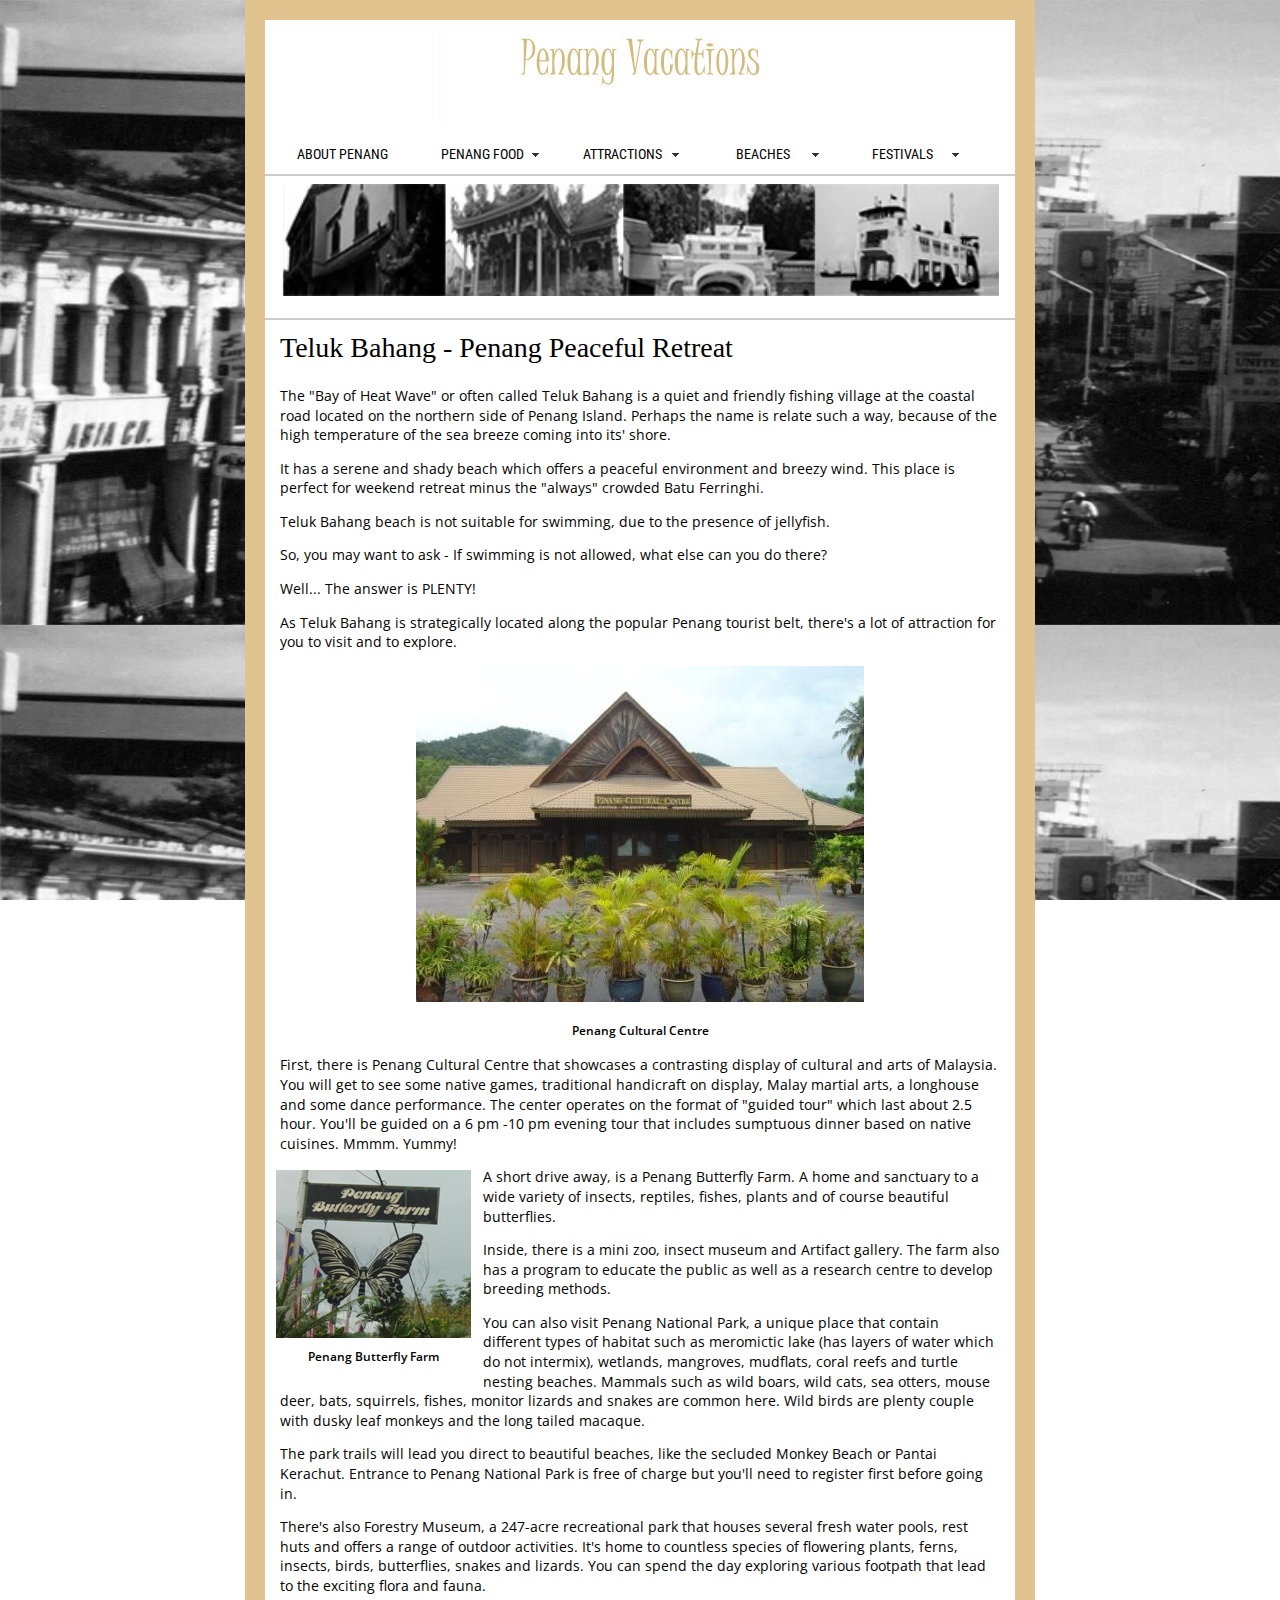
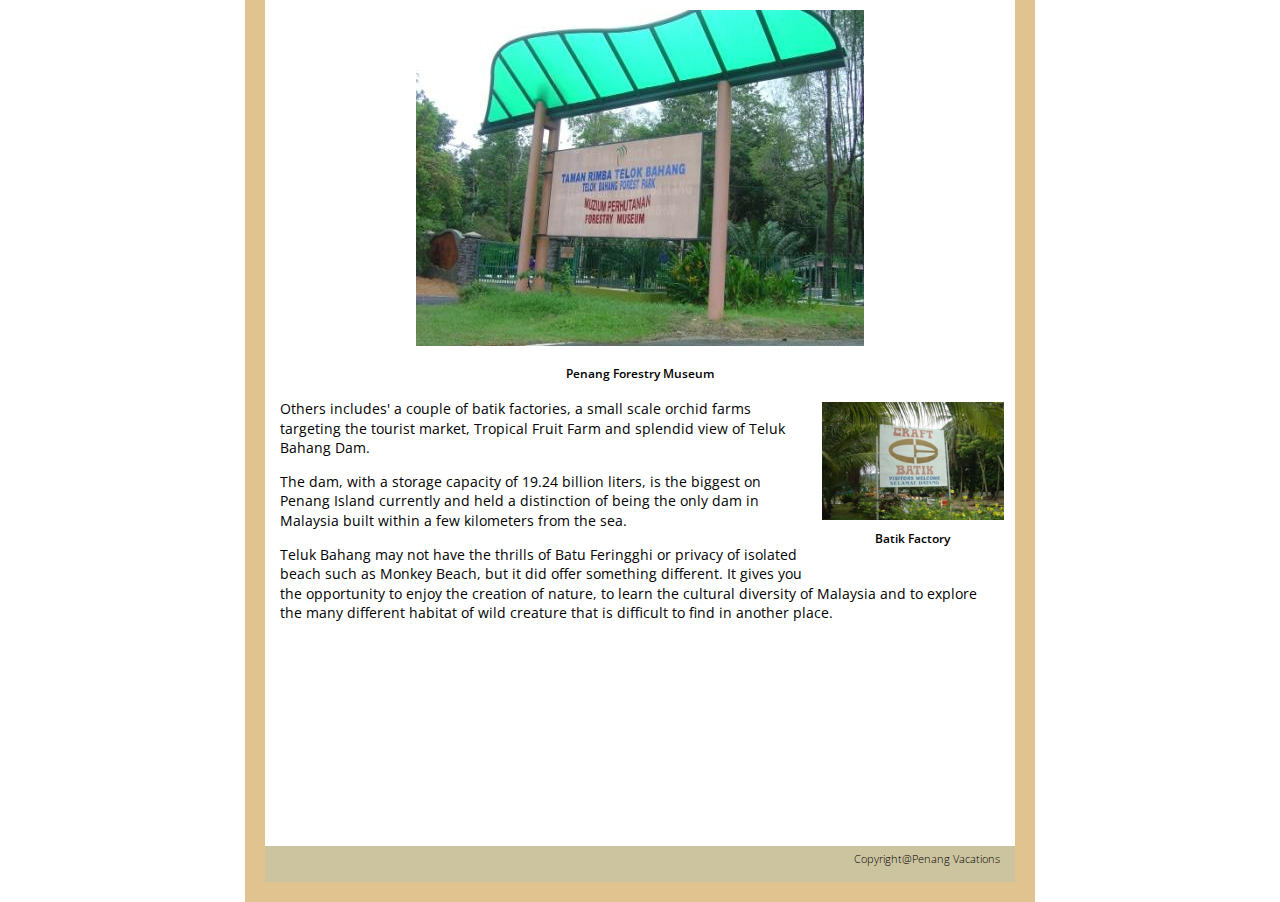
==== bahang.html @ 54fa8c45 "relevant message" ====
<!DOCTYPE html>
<html>
<head>
<meta http-equiv="Content-Type" content="text/html; charset=utf-8" />
<title>PENANG VACATIONS</title>
<style type="text/css">
<!--
body {
	font: 100%/1.4 Verdana, Arial, Helvetica, sans-serif;
	margin: 0;
	padding: 0;
	color: #000;
	background-color: #FFF;
	background-image: url(images/bgimage/fstbg.jpg);
	background-repeat: repeat;
        background-size: 1375px 625px;
        background-attachment: fixed;
}

/* ~~ Element/tag selectors ~~ */
ul, ol, dl { /* Due to variations between browsers, it's best practices to zero padding and margin on lists. For consistency, you can either specify the amounts you want here, or on the list items (LI, DT, DD) they contain. Remember that what you do here will cascade to the .nav list unless you write a more specific selector. */
	padding: 0;
	margin: 0;
}
h1, h2, h3, h4, h5, h6, p {
	margin-top: 0;	 /* removing the top margin gets around an issue where margins can escape from their containing div. The remaining bottom margin will hold it away from any elements that follow. */
	padding-right: 15px;
	padding-left: 15px; /* adding the padding to the sides of the elements within the divs, instead of the divs themselves, gets rid of any box model math. A nested div with side padding can also be used as an alternate method. */
}
a img { /* this selector removes the default blue border displayed in some browsers around an image when it is surrounded by a link */
	border: none;
}
/* ~~ Styling for your site's links must remain in this order - including the group of selectors that create the hover effect. ~~ */
a:link {
	color: #42413C;
	text-decoration: underline; /* unless you style your links to look extremely unique, it's best to provide underlines for quick visual identification */
}
a:visited {
	color: #6E6C64;
	text-decoration: underline;
}
a:hover, a:active, a:focus { /* this group of selectors will give a keyboard navigator the same hover experience as the person using a mouse. */
	text-decoration: none;
}

/* ~~ this fixed width container surrounds the other divs ~~ */
.container {
	width: 750px;
	background: #FFF; /* the auto value on the sides, coupled with the width, centers the layout */
	margin-top: 0;
	margin-right: auto;
	margin-bottom: 0;
	margin-left: auto;
	border: 20px solid #E1C38F;
}

/* ~~ the header is not given a width. It will extend the full width of your layout. It contains an image placeholder that should be replaced with your own linked logo ~~ */
.header {
	background-color: #FFF;
	background-image: url(images/bgimage/title.jpg);
	background-position: center;
	background-repeat: no-repeat;
	padding-top: 110px;
	padding-bottom: 0px;
}

/* ~~ This is the layout information. ~~ 

1) Padding is only placed on the top and/or bottom of the div. The elements within this div have padding on their sides. This saves you from any "box model math". Keep in mind, if you add any side padding or border to the div itself, it will be added to the width you define to create the *total* width. You may also choose to remove the padding on the element in the div and place a second div within it with no width and the padding necessary for your design.

*/

.content {

	padding: 10px 0;
}

/* ~~ The footer ~~ */
.footer {
	padding: 10px 0;
	background: #CCC49F;
}

/* ~~ miscellaneous float/clear classes ~~ */
.fltrt {  /* this class can be used to float an element right in your page. The floated element must precede the element it should be next to on the page. */
	float: right;
	margin-left: 8px;
}
.fltlft { /* this class can be used to float an element left in your page. The floated element must precede the element it should be next to on the page. */
	float: left;
	margin-right: 8px;
}
.clearfloat { /* this class can be placed on a <br /> or empty div as the final element following the last floated div (within the #container) if the #footer is removed or taken out of the #container */
	clear:both;
	height:0;
	font-size: 1px;
	line-height: 0px;
}
-->
</style>
<link href="css/pv.css" rel="stylesheet" type="text/css" />
<script src="SpryAssets/SpryMenuBar.js" type="text/javascript"></script>
<link href="SpryAssets/SpryMenuBarHorizontal.css" rel="stylesheet" type="text/css" />
</head>

<body>

<div class="container" id="bodybrown">
  <div class="header"><!-- end .header --></div>
 
  <div class="content">
   <ul id="MenuBar1" class="MenuBarHorizontal">
     <li><a href="index.html">About Penang</a>      </li>
     <li><a href="#" class="MenuBarItemSubmenu">Penang Food</a>
       <ul>
         <li><a href="penang food.html">Malaysians Food</a></li>
         <li><a href="nyonya.html">Baba &amp; Nyonya Food</a></li>
         <li><a href="fruits.html">Penang Fresh Tropical Fruits</a></li>
       </ul>
     </li>
     <li><a class="MenuBarItemSubmenu" href="#">Attractions</a>
       <ul>
         <li><a href="worship.html">Place of Worship/Temple</a></li>
         <li><a href="#">Old Buildings &amp; Monuments</a></li>
</ul>
     </li>
     <li><a href="#" class="MenuBarItemSubmenu">Beaches</a>
       <ul>
         <li><a href="ferringhi.html">Batu Ferringhi</a></li>
         <li><a href="bahang.html">Teluk Bahang</a></li>
         <li><a href="monkey.html">Monkey Beach</a></li>
       </ul>
     </li>
     <li><a href="#" class="MenuBarItemSubmenu">Festivals</a>
       <ul>
         <li><a href="cny.html">Chinese New Year</a></li>
         <li><a href="thaipusam.html">Thaipusam</a></li>
         <li><a href="chingay.html">Penang Chingay</a></li>
       </ul>
     </li>
   </ul>
   <h3>&nbsp;</h3>
  <hr color= "#cdcbc6"/>
  <p><img src="images/bgimage/vintage photo.jpg" width="719" height="112" alt="vintage buildings" /></p>
  <hr color= "#cdcbc6" />
    <h1>Teluk Bahang - Penang Peaceful Retreat</h1>
    <h3>The &quot;Bay of Heat Wave&quot; or often called Teluk Bahang is a quiet and friendly fishing village at the coastal road located on the northern side of Penang Island. Perhaps the name is relate such a way, because of the high temperature of the sea breeze coming into its' shore.</h3>
    <h3>It has a serene and shady beach which offers a peaceful environment and breezy wind. This place is perfect for weekend retreat minus the &quot;always&quot; crowded Batu Ferringhi.</h3>
    <h3>Teluk Bahang beach is not suitable for swimming, due to the presence of jellyfish.</h3>
    <h3>So, you may want to ask - If swimming is not allowed, what else can you do there?</h3>
    <h3>Well... The answer is PLENTY!</h3>
    <h3>As Teluk Bahang is strategically located along the popular Penang tourist belt, there's a lot of attraction for you to visit and to explore. <br />
    </h3>
    <h4><img src="images/content image/culturalcentrebahang.jpg" width="448" height="336" alt="culturalcentre" /></h4>
    <h4>Penang Cultural Centre<br />
    </h4>
    <h3>First, there is Penang Cultural Centre that showcases a contrasting display of cultural and arts of Malaysia. You will get to see some native games, traditional handicraft on display, Malay martial arts, a longhouse and some dance performance. The center operates on the format of &quot;guided tour&quot; which last about 2.5 hour. You'll be guided on a 6 pm -10 pm evening tour that includes sumptuous dinner based on native cuisines. Mmmm. Yummy!    </h3>
    <table border="0" align="left">
      <tr>
      <th>&nbsp;</th>
    <th><img src="images/content image/butterflybahang.jpg" /></th>
    <th>&nbsp;</th>
    </tr>
    <tr>
      <th>&nbsp;</th>
    <th> <h4>Penang Butterfly Farm</h4></th>
    <th>&nbsp;</th>
    </tr>
  </table>
    <h3>A short drive away, is a Penang Butterfly Farm. A home and sanctuary to a wide variety of insects, reptiles, fishes, plants and of course beautiful butterflies.</h3>
    <h3>Inside, there is a mini zoo, insect museum and Artifact gallery. The farm also has a program to educate the public as well as a research centre to develop breeding methods.<br />
    </h3>
    <h3>You can also visit Penang National Park, a unique place that contain different types of habitat such as meromictic lake (has layers of water which do not intermix), wetlands, mangroves, mudflats, coral reefs and turtle nesting beaches. Mammals such as wild boars, wild cats, sea otters, mouse deer, bats, squirrels, fishes, monitor lizards and snakes are common here. Wild birds are plenty couple with dusky leaf monkeys and the long tailed macaque.</h3>
    <h3>The park trails will lead you direct to beautiful beaches, like the secluded Monkey Beach or Pantai Kerachut. Entrance to Penang National Park is free of charge but you'll need to register first before going in.</h3>
    <h3>There's also Forestry Museum, a 247-acre recreational park that houses several fresh water pools, rest huts and offers a range of outdoor activities. It's home to countless species of flowering plants, ferns, insects, birds, butterflies, snakes and lizards. You can spend the day exploring various footpath that lead to the exciting flora and fauna.<br /></h3>
      
     <h4><img src="images/content image/forestymuziumbahang.jpg" width="448" height="336" alt="forestymuzeum" /></h4>
     <h4>Penang Forestry Museum</h4>
    
    <table border="0" align="right">
      <tr>
      <th>&nbsp;</th>
    <th><img src="images/content image/batikfactorybahang.jpg" width="182" height="118" /></th>
    <th>&nbsp;</th>
    </tr>
    <tr>
      <th>&nbsp;</th>
    <th><h4>Batik Factory</h4></th>
    <th>&nbsp;</th>
    </tr>
  </table>
    <h3>Others includes' a couple of batik factories, a small scale orchid farms targeting the tourist market, Tropical Fruit Farm and splendid view of Teluk Bahang Dam.</h3>
    <h3>The dam, with a storage capacity of 19.24 billion liters, is the biggest on Penang Island currently and held a distinction of being the only dam in Malaysia built within a few kilometers from the sea.</h3>
    <h3>Teluk Bahang may not have the thrills of Batu Feringghi or privacy of isolated beach such as Monkey Beach, but it did offer something different. It gives you the opportunity to enjoy the creation of nature, to learn the cultural diversity of Malaysia and to explore the many different habitat of wild creature that is difficult to find in another place. </h3>
    <p>&nbsp;</p>
    <p></p>
    <h1>&nbsp;</h1>
    <h1>&nbsp;</h1>
    <h2>&nbsp;</h2>
  <!-- end .content --></div>
  <div class="footer" id="copyright">
    <p>Copyright@Penang Vacations</p>
    <!-- end .footer --></div>
<!-- end .container --></div>
<script type="text/javascript">
var MenuBar1 = new Spry.Widget.MenuBar("MenuBar1", {imgDown:"SpryAssets/SpryMenuBarDownHover.gif", imgRight:"SpryAssets/SpryMenuBarRightHover.gif"});
</script>
</body>
</html>
---- css/pv.css ----
@import url("https://fonts.googleapis.com/css?family=Open+Sans");


#bodybrown {
	border: 20px solid #E1C38F;
	background-color: #FFF;
}
#copyright {
	padding-top: 5px;
	padding-bottom: 5px;
	text-align: right;
	font-family: "Open Sans";
	font-size: 11px;
	font-weight:300;
	color: #000;
}
#image {
	background-color: #FFF;
}
h1 {
	font-family: 'Playfair Display', serif;
	font-size: 28px;
	font-style: normal;
	font-weight: lighter;
	color: #000;
}
h3 {
	font-family: "Open Sans";
	font-size: 14px;
	color:#000;
	font-style: normal;
	font-weight:400;
	text-align: left;
}
.sidebar {
	background-color: #FFF;
	width: 200px;
	height: 700px;
}
h2 {
	font-family: 'Playfair Display', serif;
	font-size: 20px;
	font-style: normal;
	font-weight: lighter;
	color: #000;
}
h4 {
	font-family: "Open Sans";
	font-size: 12px;
	font-style: normal;
	font-weight: 600;
	color: #000;
	text-align: center;
}
---- SpryAssets/SpryMenuBarHorizontal.css ----
@charset "UTF-8";
@import url("https://fonts.googleapis.com/css?family=Roboto+Condensed:400");

/* SpryMenuBarHorizontal.css - version 0.6 - Spry Pre-Release 1.6.1 */

/* Copyright (c) 2006. Adobe Systems Incorporated. All rights reserved. */

/*******************************************************************************

 LAYOUT INFORMATION: describes box model, positioning, z-order

 *******************************************************************************/

/* The outermost container of the Menu Bar, an auto width box with no margin or padding */
ul.MenuBarHorizontal
{
	margin: 0;
	padding: 0;
	list-style-type: none;
	font-size: 100%;
	cursor: default;
	width: auto;
	zoom: 1;
}
/* Set the active Menu Bar with this class, currently setting z-index to accomodate IE rendering bug: http://therealcrisp.xs4all.nl/meuk/IE-zindexbug.html */
ul.MenuBarActive
{
	z-index: 1000;
}
/* Menu item containers, position children relative to this container and are a fixed width */
ul.MenuBarHorizontal li
{
	margin: 0;
	padding: 0;
	list-style-type: none;
	font-size: 100%;
	position: relative;
	text-align: left;
	cursor: pointer;
	width: 125px;
	float: left;
	margin-left: 15px;
}
/* Submenus should appear below their parent (top: 0) with a higher z-index, but they are initially off the left side of the screen (-1000em) */
ul.MenuBarHorizontal ul
{
	margin: 0;
	padding: 0;
	list-style-type: none;
	font-size: 100%;
	z-index: 1020;
	cursor: default;
	width: 125px;
	position: absolute;
	left: -1000em;
}
/* Submenu that is showing with class designation MenuBarSubmenuVisible, we set left to auto so it comes onto the screen below its parent menu item */
ul.MenuBarHorizontal ul.MenuBarSubmenuVisible
{
	left: auto;
}
/* Menu item containers are same fixed width as parent */
ul.MenuBarHorizontal ul li
{
	width: 125px;
	margin-left: 0px;
}
/* Submenus should appear slightly overlapping to the right (95%) and up (-5%) */
ul.MenuBarHorizontal ul ul
{
	position: absolute;
	margin-top: 0px;
	margin-right: 0;
	margin-bottom: 0;
	margin-left: 125px;
}
/* Submenu that is showing with class designation MenuBarSubmenuVisible, we set left to 0 so it comes onto the screen */
ul.MenuBarHorizontal ul.MenuBarSubmenuVisible ul.MenuBarSubmenuVisible
{
	left: auto;
	top: 0;
}
/* Menu items are a light gray block with padding and no text decoration */
ul.MenuBarHorizontal a
{
	display: block;
	cursor: pointer;
	background-color: #FFF;
	color: #000;
	text-decoration: none;
	font-family: "Roboto Condensed";
	font-size: 14px;
	text-transform: uppercase;
	text-align: center;
	padding-top: 5px;
	padding-right: 3px;
	padding-bottom: 5px;
	padding-left: 3px;
}
/* Menu items that have mouse over or focus have a blue background and white text */
ul.MenuBarHorizontal a:hover, ul.MenuBarHorizontal a:focus
{
	background-color: #FFF;
	color: #d0bc7e;
}
/* Menu items that are open with submenus are set to MenuBarItemHover with a blue background and white text */
ul.MenuBarHorizontal a.MenuBarItemHover, ul.MenuBarHorizontal a.MenuBarItemSubmenuHover, ul.MenuBarHorizontal a.MenuBarSubmenuVisible
{
	background-color: #FFF;
	color: #d0bc7e;
}

/*******************************************************************************

 SUBMENU INDICATION: styles if there is a submenu under a given menu item

 *******************************************************************************/

/* Menu items that have a submenu have the class designation MenuBarItemSubmenu and are set to use a background image positioned on the far left (95%) and centered vertically (50%) */
ul.MenuBarHorizontal a.MenuBarItemSubmenu
{
	background-image: url(SpryMenuBarDown.gif);
	background-repeat: no-repeat;
	background-position: 95% 50%;
}
/* Menu items that have a submenu have the class designation MenuBarItemSubmenu and are set to use a background image positioned on the far left (95%) and centered vertically (50%) */
ul.MenuBarHorizontal ul a.MenuBarItemSubmenu
{
	background-image: url(SpryMenuBarRight.gif);
	background-repeat: no-repeat;
	background-position: 95% 50%;
}
/* Menu items that are open with submenus have the class designation MenuBarItemSubmenuHover and are set to use a "hover" background image positioned on the far left (95%) and centered vertically (50%) */
ul.MenuBarHorizontal a.MenuBarItemSubmenuHover
{
	background-image: url(SpryMenuBarDownHover.gif);
	background-repeat: no-repeat;
	background-position: 95% 50%;
}
/* Menu items that are open with submenus have the class designation MenuBarItemSubmenuHover and are set to use a "hover" background image positioned on the far left (95%) and centered vertically (50%) */
ul.MenuBarHorizontal ul a.MenuBarItemSubmenuHover
{
	background-image: url(SpryMenuBarRightHover.gif);
	background-repeat: no-repeat;
	background-position: 95% 50%;
}

/*******************************************************************************

 BROWSER HACKS: the hacks below should not be changed unless you are an expert

 *******************************************************************************/

/* HACK FOR IE: to make sure the sub menus show above form controls, we underlay each submenu with an iframe */
ul.MenuBarHorizontal iframe
{
	position: absolute;
	z-index: 1010;
	filter:alpha(opacity:0.1);
}
/* HACK FOR IE: to stabilize appearance of menu items; the slash in float is to keep IE 5.0 from parsing */
@media screen, projection
{
	ul.MenuBarHorizontal li.MenuBarItemIE
	{
		display: inline;
		f\loat: left;
		background: #FFF;
	}
}
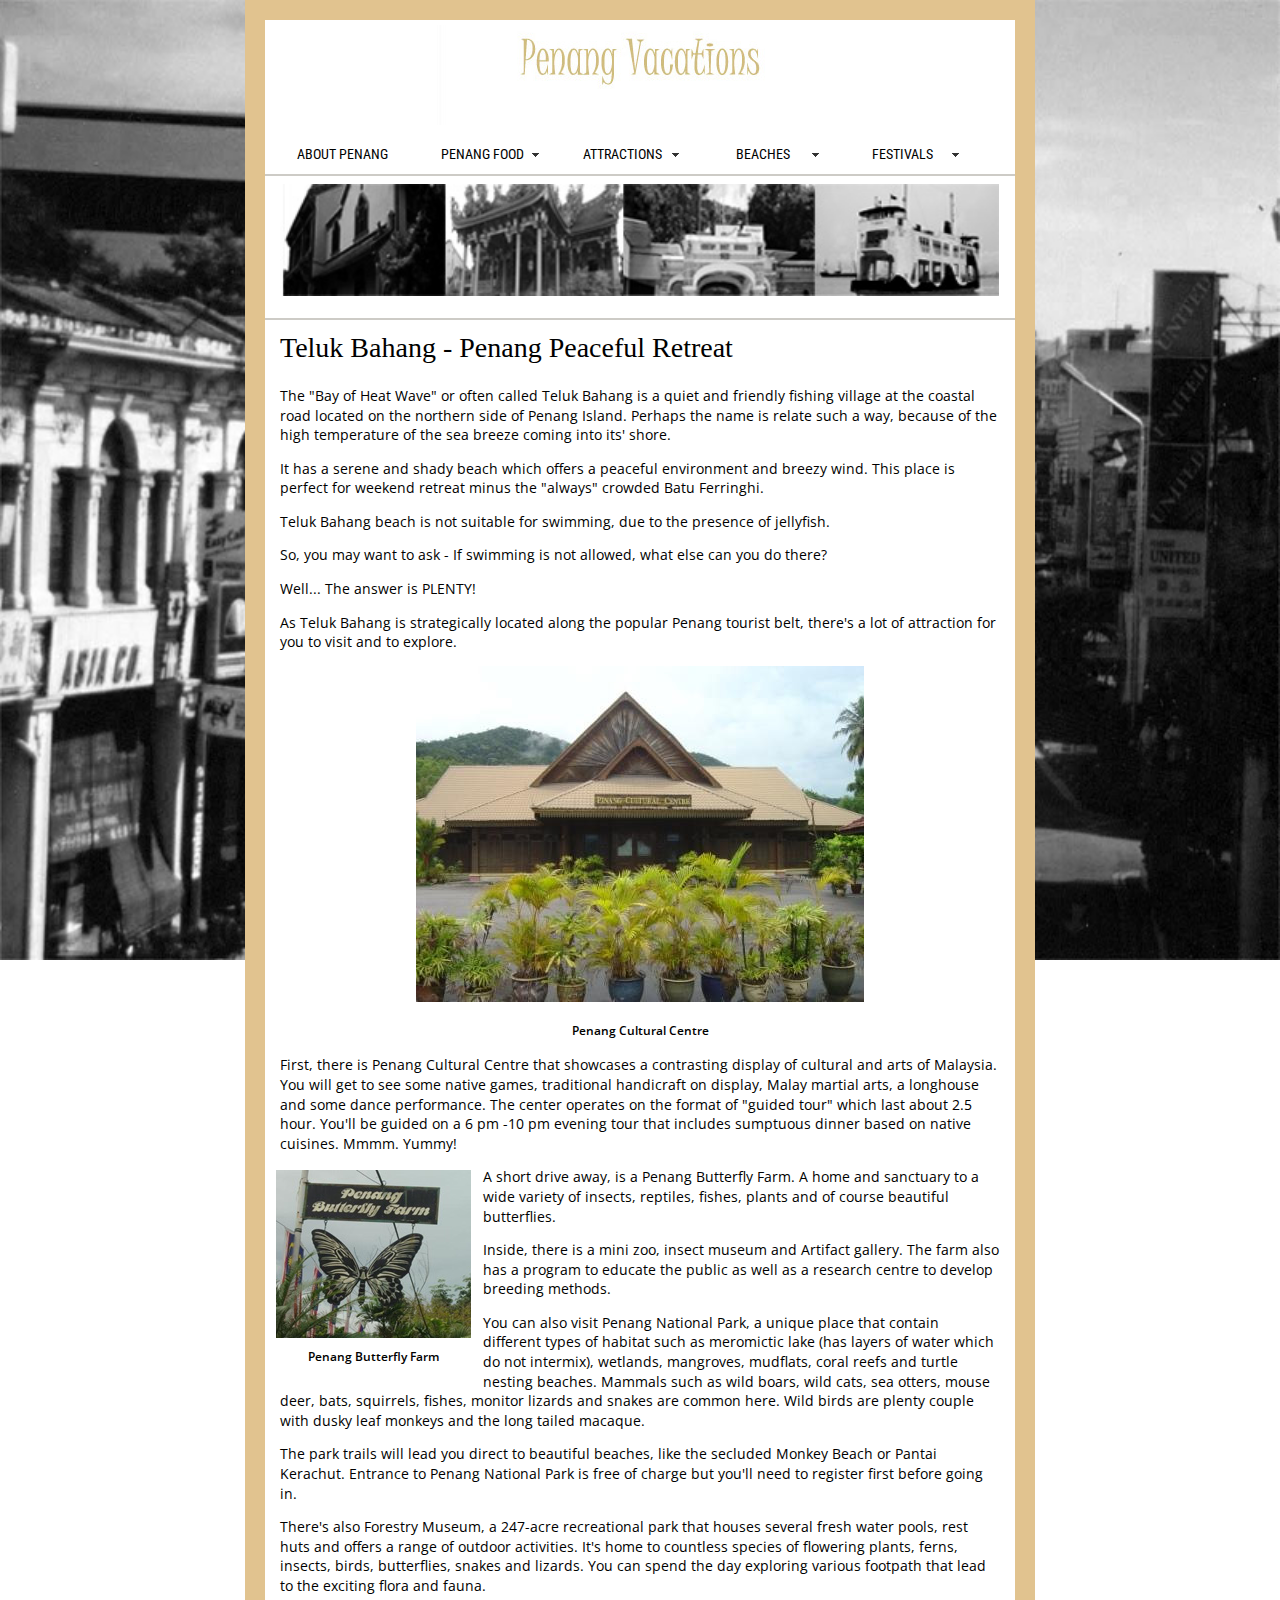
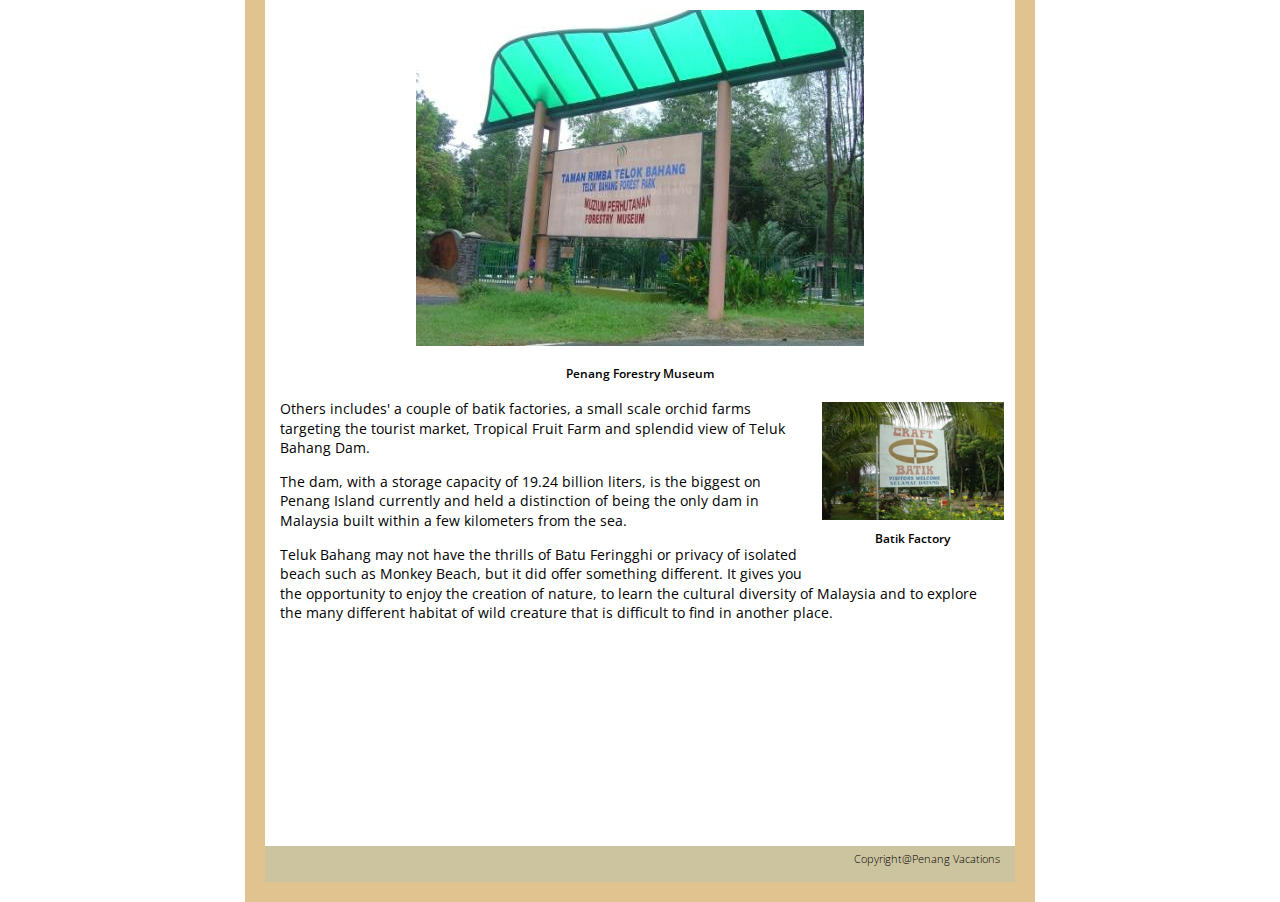
==== commit a72d57db: "Update bahang.html" ====
--- a/bahang.html
+++ b/bahang.html
@@ -12,8 +12,8 @@
 	color: #000;
 	background-color: #FFF;
 	background-image: url(images/bgimage/fstbg.jpg);
-	background-repeat: repeat;
-        background-size: 1375px 625px;
+	background-repeat: no-repeat;
+        background-size: cover;
         background-attachment: fixed;
 }
 
